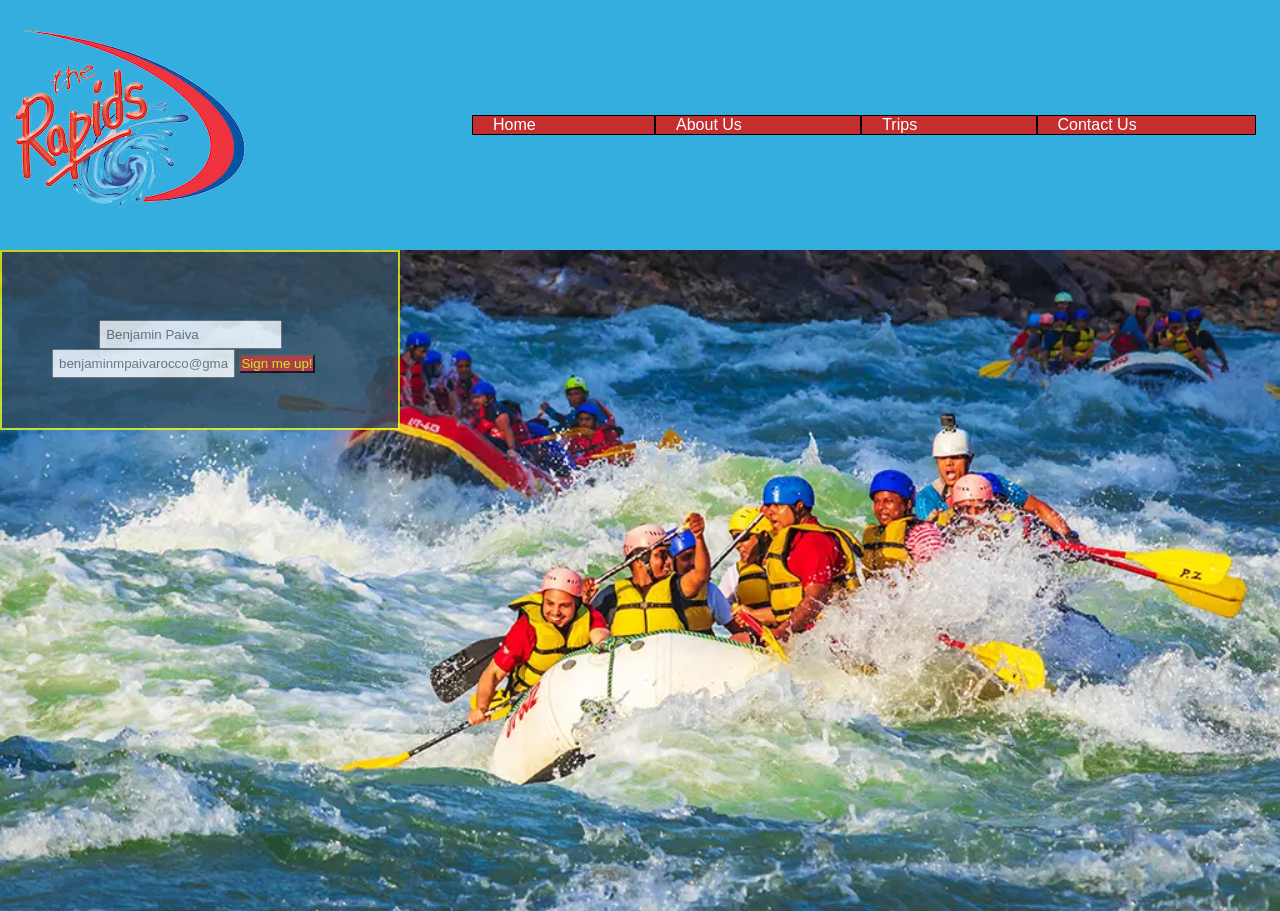
==== wwr/index.html @ ec502b23 "test" ====
<!DOCTYPE html>
<html lang="en">
<head>
    <meta charset="UTF-8">
    <meta name="viewport" content="width=device-width, initial-scale=1.0">
    <title>Home | The Rapids! </title>
    <meta name="description" content="This is the main site, here are the main options to plan your trips with our company">
    <meta name="author" content="Benjamin Paiva">
    <link rel="stylesheet" href="styles/rafting.css">
</head>
<body>
    <header>
        <img src="images/z-therapidssplash.png" alt="A whirlpool with The Rapids logo in red text">
        <nav>
            <ul class="navigation">
                <li><a href="index.html">Home</a></li>
                <li><a href="about.html">About Us</a></li>
                <li><a href="trips.html">Trips</a></li>
                <li><a href="contact.html">Contact Us</a></li>
            </ul>
        </nav>
    </header>



    <main>
        <div class="home">
            <img  src="images/rafting-home.webp" alt="people doing rafting">
            <form class="newsletterinfo">
                <fieldset>
                    <legend>Stay tune to our newsletters!</legend>
                    <div>
                        <label for="name">Name</label>
                        <input type="text" id="name" name="name" placeholder="Benjamin Paiva" required>

                        <label for="email">Email</label>
                        <input type="email" id="email" name="email" placeholder="benjaminmpaivarocco@gmail.com" required>

                        <button type="submit">Sign me up!</button>
                    </div>

                </fieldset>
            </form>
        </div>
    </main>






    <footer>
        <p>©2026 The Rapids! | Benjamin Paiva</p>
        <nav class="socialmedia">
            <a href="https://facebook.com">
                <img src="images/facebook.png" alt="Facebook icon">
            </a>
            <a href="https://x.com/home">
                <img src="images/twitter.png" alt="X or Twitter icon">
            </a>
            <a href="https://www.tiktok.com">
                <img src="images/tiktok.png" alt="TikTok icon">
            </a>
        </nav>
    </footer>



</body>
</html>
---- wwr/styles/rafting.css ----
:root {
    --primary-color: #33aedf;
    --secondary-color: #c42e2e;
    --accent1-color: #345063;
    --accent2-color: #edfd11;
    --heading-font: "Times New Roman", "Georgia", serif;
    --body-font: Arial, Helvetica, sans-serif;
}
* {
    margin: 0;
    padding: 0;
    box-sizing: border-box;
}

header {
    background-color: var(--primary-color);
    color: var(--accent2-color);
    display: grid;
    grid-template-columns: 35% 1fr;
    align-items: center;
    justify-content:space-around;
}


.navigation {
    display: flex;
    list-style: none;
}

.navigation a {
    text-decoration: none;
    padding: 20px;
    color: #ffffff;    
}

.navigation a:hover {
    color: var(--accent1-color);
}

.navigation li {
    flex: 1 1 auto;
    border: 1px solid #000000;
    background-color: var(--secondary-color);
}



body {
    font-family: var(--body-font);
    color: var(--accent1-color);
}

header, main, footer {
    width: 100%;
    margin: 0 auto;
}

h1, h2 {
    font-family: var(--heading-font);
    color: var(--primary-color);
}

nav, p, section, article {
    margin: 16px;
    padding: 8px;
}

.socialmedia a {
    text-decoration: none;
}

.hero {
    position: relative;
}


.hero img {
    display: block;
    width: 100%;
    height: auto;
    position: relative;
}


h1 {
    position: absolute;
    top: 20px;
    width: 100%;
    padding: 16px;
    text-align: center;
    opacity: 0.7;
    background-color: var(--accent1-color);
    color: #ffffff;
}

.hero article img {
    float: right;
    width: 125px;
    height: auto;
    margin: 10px;
    border: 2px solid #583b0e;
    box-shadow: 0 0 3px #ffffff;
}
.hero article {
    position: absolute;
    background-color: var(--accent1-color);
    color: #ffffff;
    bottom: 15px;
    opacity: 0.9;
}

.history {
    display: grid;
    grid-template: 40px 1fr/ 1fr 1fr 1fr;
}

.history h2 {
    grid-column: 1 / 4;
}

.text1 {
    grid-column: 1 / 2;
}

.history img {
    grid-column: 2 / 3;
}

.text2 {
    grid-column: 3 / 4;
}


h2 {
    text-align: center;
    background-color: var(--accent1-color);
    color: var(--accent2-color);
}

.adventure, .workers {
    display: grid;
    justify-content: space-evenly;
}

.adventure h2, .workers h2 {
    grid-column: span 5;
}

.adventure figure, .workers figure{
    grid-row: span 5;
    display: flex;
    flex-flow: column;
}

figcaption {
    text-align: center;
}

figure img {
    height: 100px;

}


section p {
    background-color: var(--secondary-color);
    color: var(--accent2-color);
    text-align: center;
}

footer {
    display: flex;
    justify-content: end;
}


.socialmedia img {
    width: 30px;
}




.companyinfo {
    text-align: center;
}

.companyinfo h1 {
    font-size: 2rem;
    padding: 2px;
    text-align: center;
    background-color: var(--accent1-color);
    color: var(--accent2-color);
    position: relative;
    display: block;;
    margin: 0 0 25px;
    opacity: 1;
}

.companyinfo p {
    padding: 2px;
    margin: 0;
    color: #000000;
    background-color: #ffffff;
}

.message {
    display: grid;
    grid-template-columns: 1fr 1fr;
    max-width: 840px;
}

.map {
    width: 400px;

}

form {
    display: flex;
    width: 400px;

}

fieldset {
    border: none;
    
}
.form {

    max-width: 100%;
    grid-template-columns: 1fr 2fr;
    text-align: center;
    gap: 10px;
    padding: 10px;
}

.contact-data {
    display: grid;
}

input, textarea {
    padding: 5px;
}

.radio {
    display: grid;
    grid-template-columns: 20% 1fr;
    gap: 10px 0;
    text-align: left;
}
.radio input {
    width: 15px;
    margin-left: 10px;
}

.form2 {
    display: flex;
    flex-direction: column;
}

.form2 label {
    text-align: left;
}

.checkbox {
    grid-template-columns: 5% 1fr;

}

button {
    background-color: var(--secondary-color);
    color: var(--accent2-color);
}

button:hover {
    background-color: var(--primary-color);
    color: #ffffff;
}

.home img {
    position: absolute;
    width: 100%;
    
}

.newsletterinfo {
    position: relative;
    background-color: var(--accent1-color);
    border: 2px solid var(--accent2-color);
    padding: 50px;
    opacity: 0.8;
}
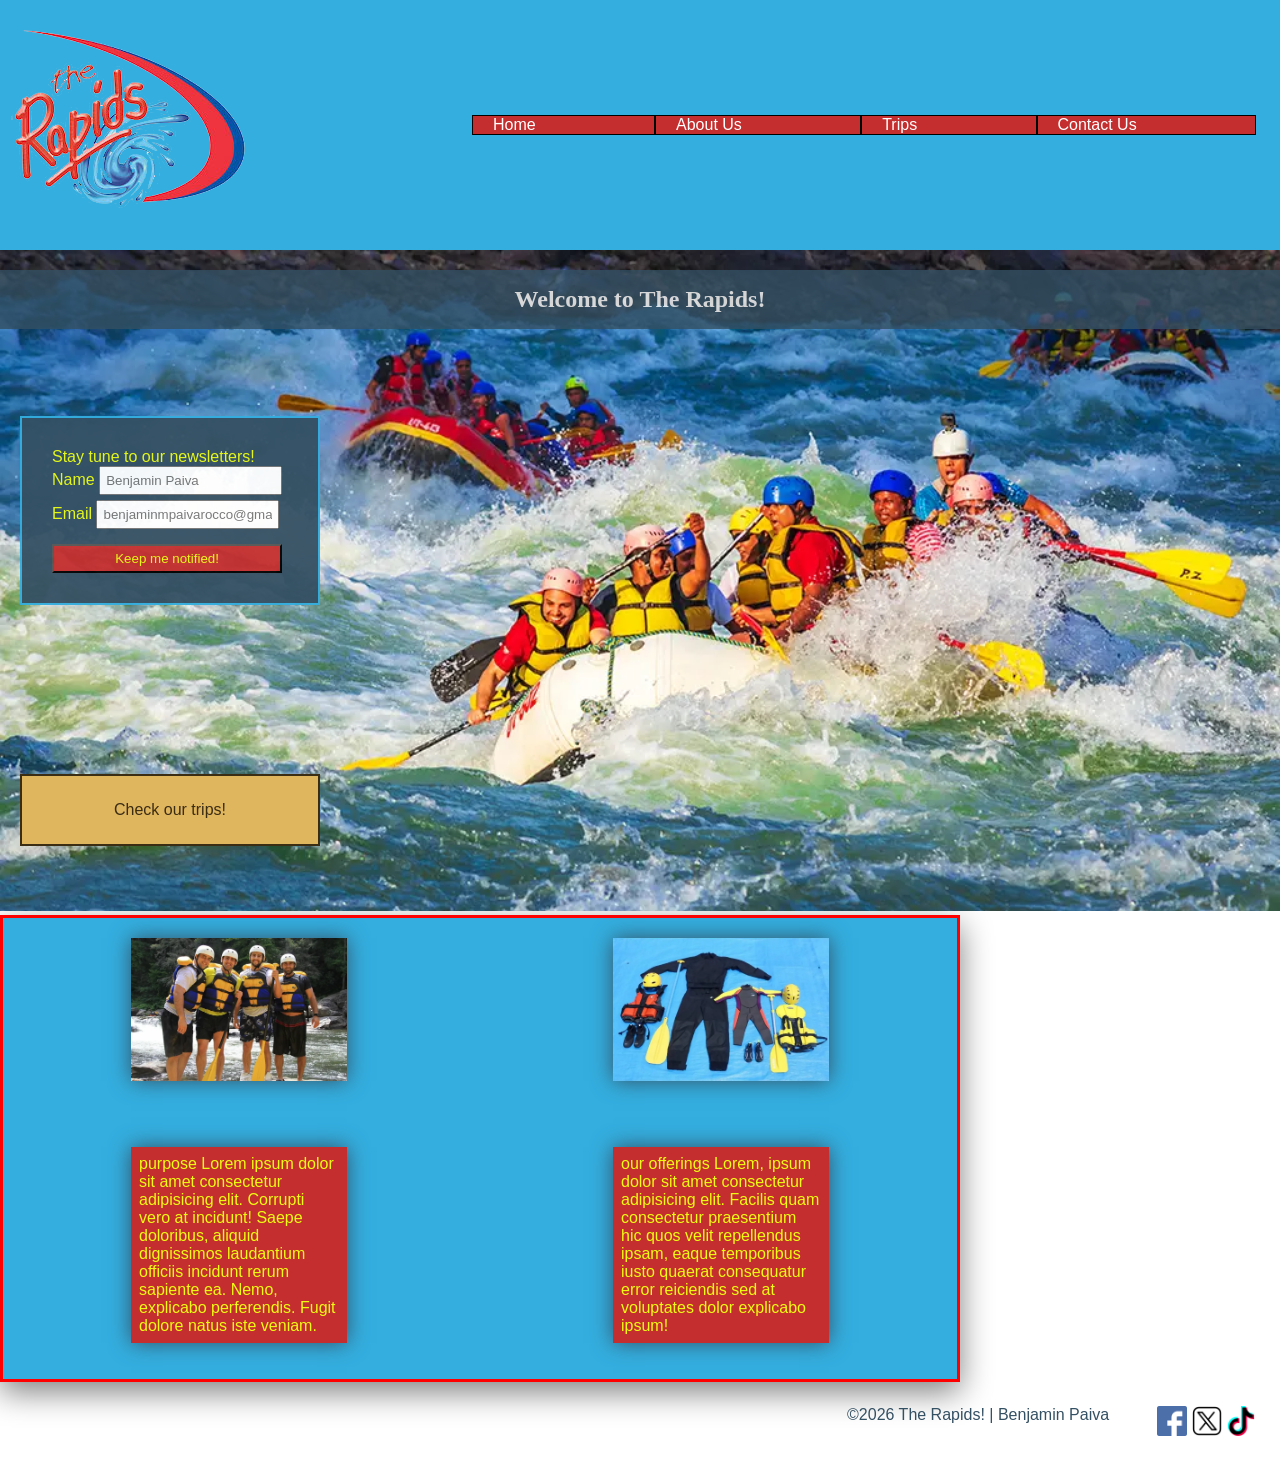
==== commit 9798ecc0: "week6" ====
--- a/wwr/index.html
+++ b/wwr/index.html
@@ -25,22 +25,44 @@
 
     <main>
         <div class="home">
-            <img  src="images/rafting-home.webp" alt="people doing rafting">
-            <form class="newsletterinfo">
-                <fieldset>
-                    <legend>Stay tune to our newsletters!</legend>
-                    <div>
-                        <label for="name">Name</label>
-                        <input type="text" id="name" name="name" placeholder="Benjamin Paiva" required>
+            <section class="home-hero">
+                <img  src="images/rafting-home.webp" alt="people doing rafting">
+                <h1>Welcome to The Rapids!</h1>
+            
+                <form class="newsletterinfo">
+                    <fieldset>
+                        <legend>Stay tune to our newsletters!</legend>
 
-                        <label for="email">Email</label>
-                        <input type="email" id="email" name="email" placeholder="benjaminmpaivarocco@gmail.com" required>
+                        <div class="home-form">
 
-                        <button type="submit">Sign me up!</button>
-                    </div>
+                            <label class="labelname" for="name">Name</label>
+                            <input class="inputname" type="text" id="name" name="name" placeholder="Benjamin Paiva" required>
+                        </div>
+                        <div class="home-form">
+                            <label class="labelemail" for="email">Email</label>
+                            <input class="inputemail" type="email" id="email" name="email" placeholder="benjaminmpaivarocco@gmail.com" required>
+                        </div>
+                        
+                        <button class="home-form" type="submit">Keep me notified!</button>
+                    </fieldset>
+                </form>
+                <element class="action home-action">
+                    <a href="trips.html">Check our trips!</a>
+                </element>
+            </section>
 
-                </fieldset>
-            </form>
+
+            <div class="grid">
+                <div>
+                    <img src="images/prepared.webp" alt="people prepared to go rafting">
+                    <img src="images/equipment.webp" alt="equipment">
+
+                    <p>purpose Lorem ipsum dolor sit amet consectetur adipisicing elit. Corrupti vero at incidunt! Saepe doloribus, aliquid dignissimos laudantium officiis incidunt rerum sapiente ea. Nemo, explicabo perferendis. Fugit dolore natus iste veniam.</p>
+                    <p>our offerings Lorem, ipsum dolor sit amet consectetur adipisicing elit. Facilis quam consectetur praesentium hic quos velit repellendus ipsam, eaque temporibus iusto quaerat consequatur error reiciendis sed at voluptates dolor explicabo ipsum!</p>
+                </div>
+
+            </div>
+
         </div>
     </main>
 
--- a/wwr/styles/rafting.css
+++ b/wwr/styles/rafting.css
@@ -112,6 +112,7 @@
 .history {
     display: grid;
     grid-template: 40px 1fr/ 1fr 1fr 1fr;
+    
 }
 
 .history h2 {
@@ -124,6 +125,8 @@
 
 .history img {
     grid-column: 2 / 3;
+    justify-self: center;
+    
 }
 
 .text2 {
@@ -207,12 +210,11 @@
 .message {
     display: grid;
     grid-template-columns: 1fr 1fr;
-    max-width: 840px;
+    max-width: 100%;
 }
 
 .map {
     width: 400px;
-
 }
 
 form {
@@ -277,16 +279,172 @@
     color: #ffffff;
 }
 
-.home img {
-    position: absolute;
-    width: 100%;
-    
-}
+
+.home section {
+    margin: 0;
+    padding: 0;
+}
+
+.home-hero {
+    position: relative;
+
+}
+
+.home-hero img {
+    min-width: 100%;
+    max-width: 100%;
+}
+
+
+.home h1 {
+    position: absolute;
+    opacity: 0.8;
+}
+
 
 .newsletterinfo {
-    position: relative;
-    background-color: var(--accent1-color);
-    border: 2px solid var(--accent2-color);
-    padding: 50px;
-    opacity: 0.8;
+    position: absolute;
+    background-color: var(--accent1-color);
+    border: 2px solid var(--primary-color);
+    padding: 30px;
+    opacity: 0.95;
+    color: var(--accent2-color);
+    width: 300px;
+    top: 25%;
+    left: 20px;
+
+    
+}
+
+.newsletterinfo fieldset {
+
+    display: grid;
+    gap: 5px;
+    grid-template-rows: 1fr 1fr;
+    
+}
+
+.homeform div {
+    display: grid;
+    grid-template-columns: 1fr 2fr;
+    
+}
+
+.newsletterinfo button {
+    margin-top: 10px;
+    padding: 5px;
+}
+
+.action a {
+
+    display: block;
+    padding: 25px;
+    margin: 25px 0;
+    width: 300px;
+    background-color: #dfb65e;
+    border: 2px solid #3b2c14;
+    color: #3b2c14;
+    text-align: center;
+    text-decoration: none;
+
+}
+
+.home-action a {
+    position: absolute;
+    top: 75%;
+    left: 20px;
+}
+.action a:hover {
+
+    background-color: #523c0e;
+    color: #dfb65e;
+    border: 2px solid #dfb65e;
+}
+
+
+.grid div {
+    margin: 0;
+    padding: 20px;
+    display: grid;
+    grid-template-columns: 1fr 1fr;
+
+    justify-self: center;
+    gap: 50px;
+    max-width: 75%;
+
+    
+
+    border: 3px solid red;
+    background-color: var(--primary-color);
+    box-shadow: 0 10px 30px gray;
+}
+
+
+.grid img, .grid p {
+    max-width: 50%;
+    align-self: center;
+    justify-self: center;
+    background-color: var(--secondary-color);
+    color: var(--accent2-color);
+    box-shadow: 0 0 20px var(--accent1-color);
+
+}
+
+
+.trip h2 {
+    justify-self: center;
+    width: 80%;
+    margin-top: 20px;
+}
+
+.trip-container {
+    display: flex;
+    justify-content: right;
+    position: relative;
+    margin-right: 10%;
+    margin-top: 20px;
+}
+
+.trip-container a {
+    position: absolute;
+    top: 30%;
+    left: 20%;
+
+}
+
+.trip-pictures img{
+    max-width: 200px;
+    justify-self: center;
+    display: block;
+}
+
+.trip-pictures p {
+    max-width: 200px;
+    text-align: center;
+
+}
+
+table {
+    border: 2px solid black;
+    border-collapse: collapse;
+    letter-spacing: 1px;
+    position: relative;
+    justify-self: center;
+    margin: 20px;
+}
+
+td, th {
+    border: 1px solid grey;
+    text-align: center;
+    padding: 8px 10px;
+}
+th {
+    width: 250px;
+    background-color: var(--accent1-color);
+    color: var(--accent2-color);
+}
+
+td {
+    background-color: var(--secondary-color);
+    color: var(--accent2-color);
 }
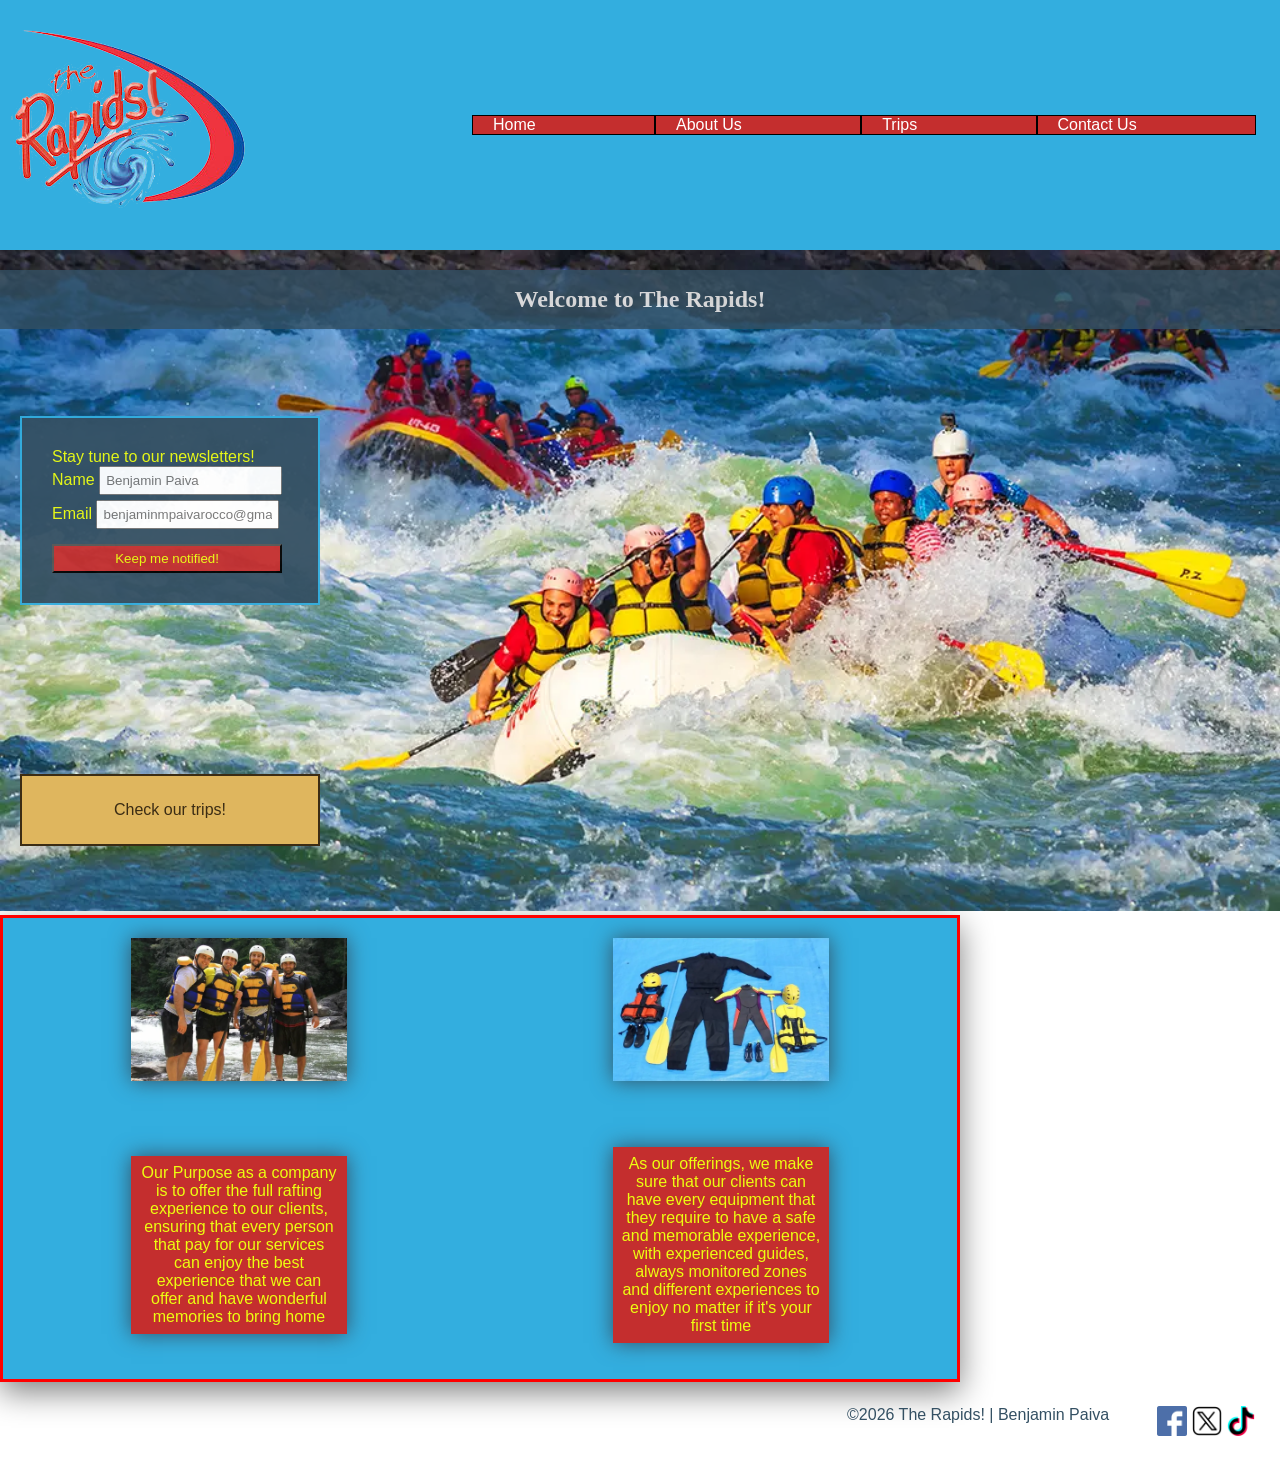
==== commit a4fb688d: "fix" ====
--- a/wwr/index.html
+++ b/wwr/index.html
@@ -57,8 +57,8 @@
                     <img src="images/prepared.webp" alt="people prepared to go rafting">
                     <img src="images/equipment.webp" alt="equipment">
 
-                    <p>purpose Lorem ipsum dolor sit amet consectetur adipisicing elit. Corrupti vero at incidunt! Saepe doloribus, aliquid dignissimos laudantium officiis incidunt rerum sapiente ea. Nemo, explicabo perferendis. Fugit dolore natus iste veniam.</p>
-                    <p>our offerings Lorem, ipsum dolor sit amet consectetur adipisicing elit. Facilis quam consectetur praesentium hic quos velit repellendus ipsam, eaque temporibus iusto quaerat consequatur error reiciendis sed at voluptates dolor explicabo ipsum!</p>
+                    <p>Our Purpose as a company is to offer the full rafting experience to our clients, ensuring that every person that pay for our services can enjoy the best experience that we can offer and have wonderful memories to bring home</p>
+                    <p>As our offerings, we make sure that our clients can have every equipment that they require to have a safe and memorable experience, with experienced guides, always monitored zones and different experiences to enjoy no matter if it's your first time</p>
                 </div>
 
             </div>
--- a/wwr/styles/rafting.css
+++ b/wwr/styles/rafting.css
@@ -377,6 +377,8 @@
     border: 3px solid red;
     background-color: var(--primary-color);
     box-shadow: 0 10px 30px gray;
+
+    text-align: center;
 }
 
 
